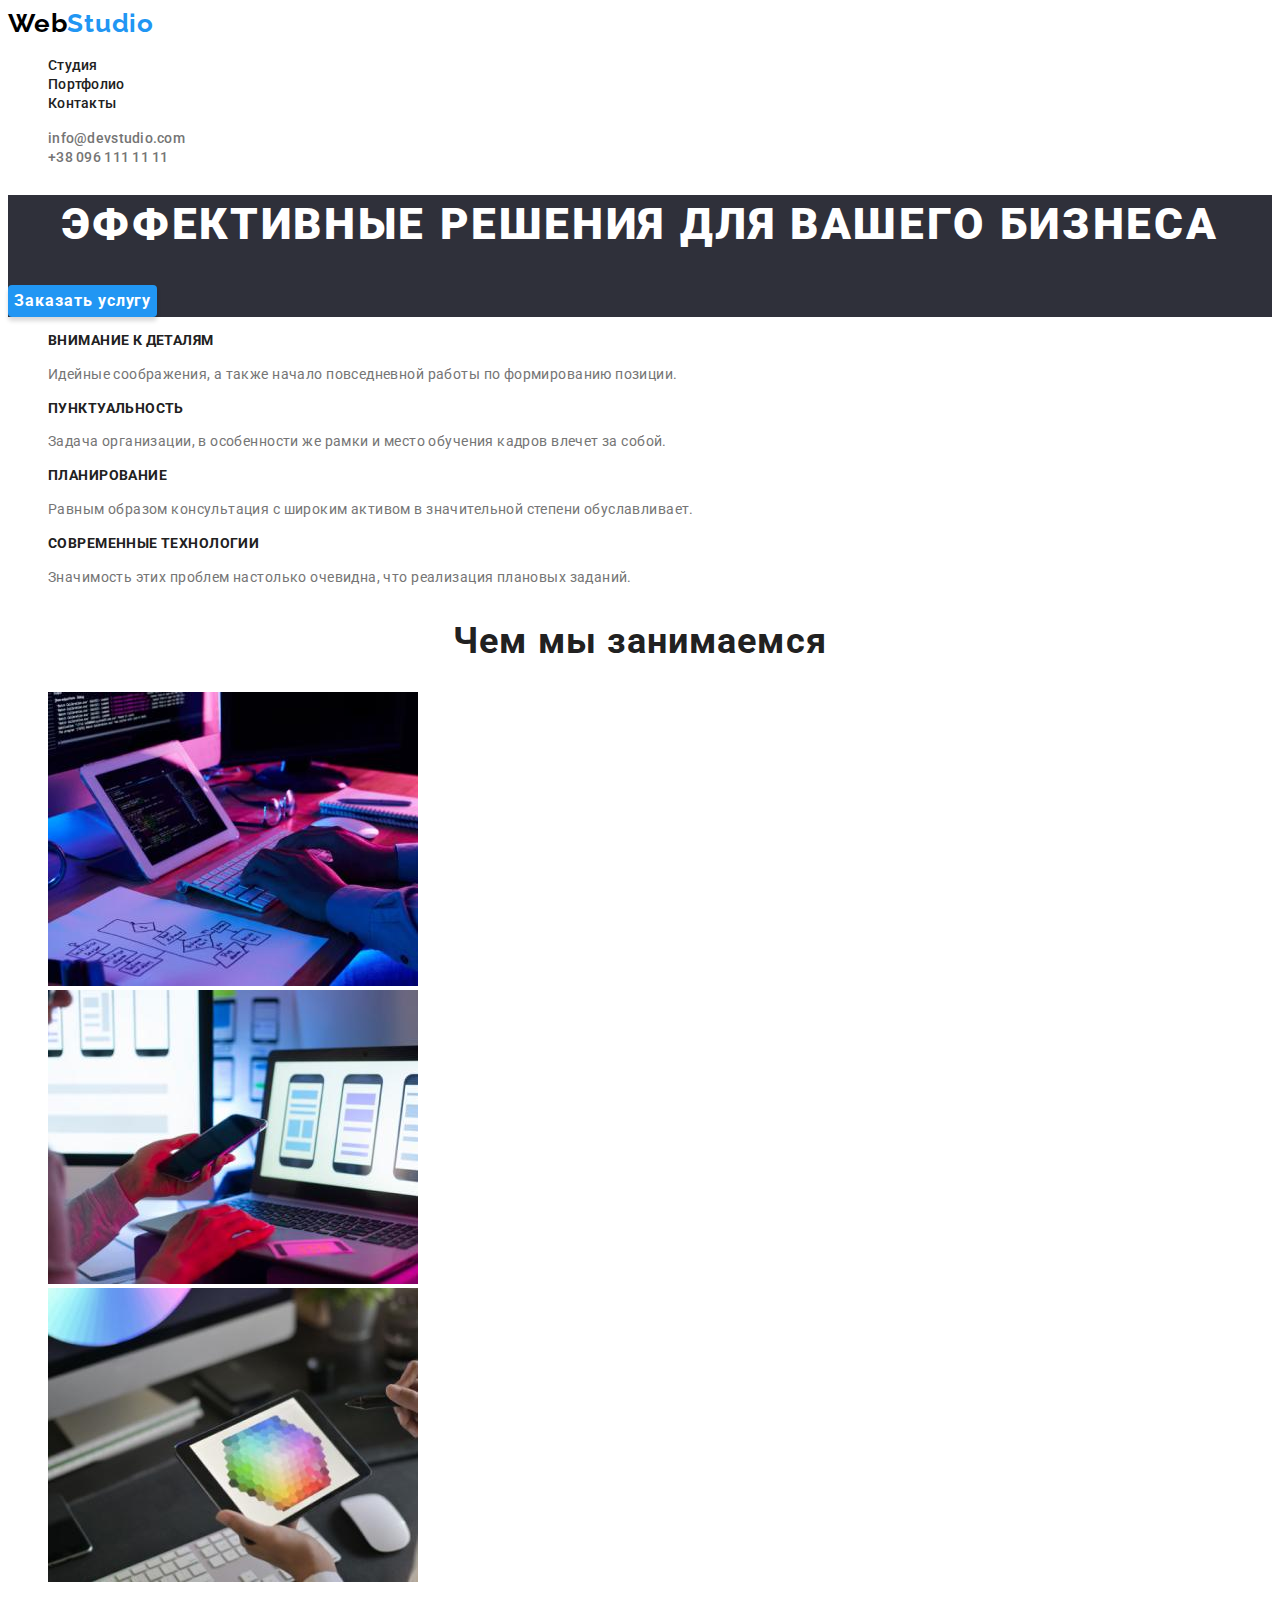
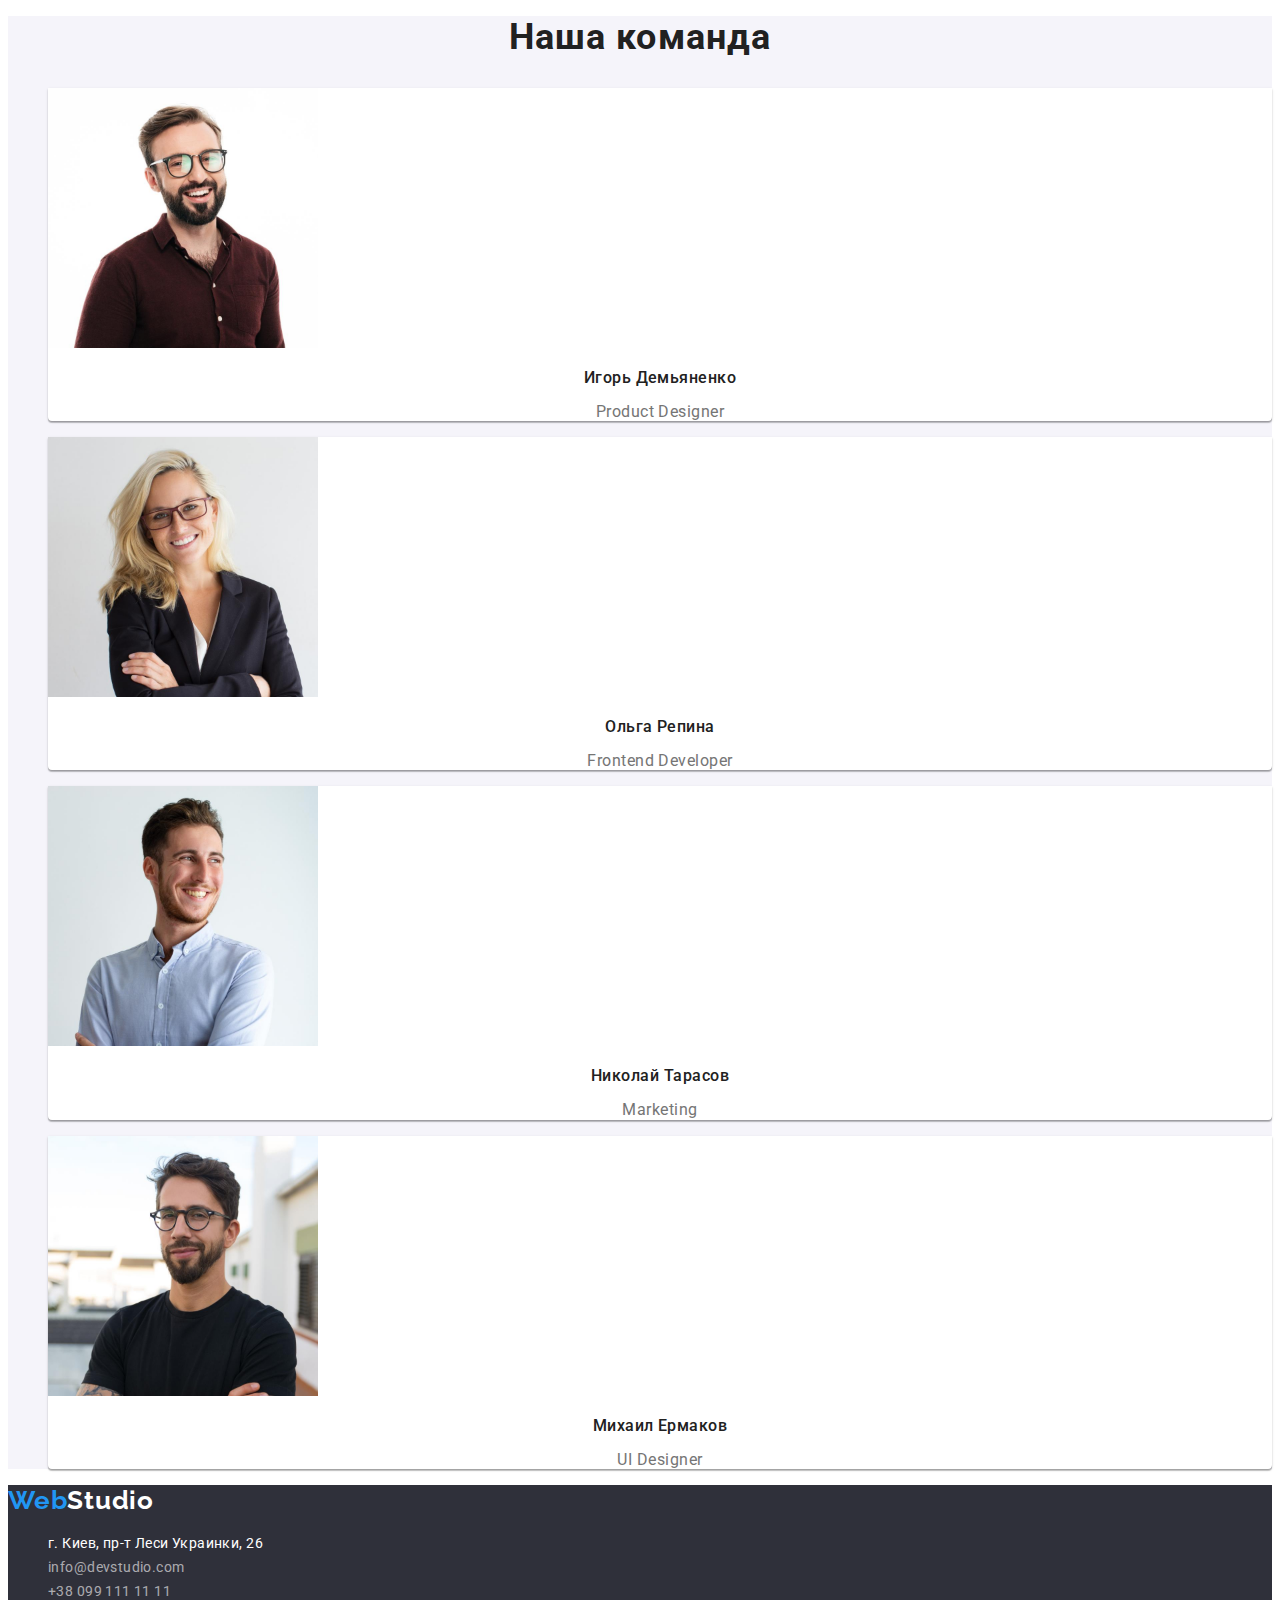
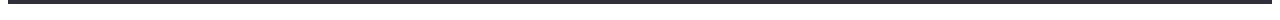
==== index.html @ a8adcfef "added html file" ====
<!DOCTYPE html>
<html lang="en">

<head>
  <meta charset="UTF-8" />
  <meta http-equiv="X-UA-Compatible" content="IE=edge" />
  <meta name="viewport" content="width=device-width, initial-scale=1.0" />
  <title>WebStudio</title>
  <link rel="preconnect" href="https://fonts.googleapis.com">
  <link rel="preconnect" href="https://fonts.gstatic.com" crossorigin>
  <link href="https://fonts.googleapis.com/css2?family=Raleway:wght@700&family=Roboto:wght@400;500;700;900&display=swap"
    rel="stylesheet">
  <link rel="stylesheet" href="./css/styles.css">
</head>

<body>
  <header class="header">
    <div class="container">
      <nav class="header-nav">
        <a class="header-logo link" href="#">Web<span>Studio</span></a>
        <ul class="header-list list">
          <li class="header-item">
            <a href="#" class="header-link link">Студия</a>
          </li>
          <li class="header-item">
            <a href="#" class="header-link link">Портфолио</a>
          </li>
          <li class="header-item">
            <a href="#" class="header-link link">Контакты</a>
          </li>
        </ul>
      </nav>
      <ul class="header-datas list">
        <li>
          <a class="header-data link" href="mailto:info@devstudio.com">info@devstudio.com</a>
        </li>
        <li>
          <a class="header-data link" href="tel:+380961111111">+38 096 111 11 11</a>
        </li>
      </ul>
    </div>
  </header>
  <main>
    <section class="wrapper">
      <h1 class="wrapper-title">Эффективные решения для вашего бизнеса</h1>
      <button type="button" class="wrapper-btn">Заказать услугу</button>
    </section>
    <section class="about">
      <div class="container">
        <h2 class="visually-hidden">Наши преимущество</h2>
        <ul class="about-list list">
          <li class="about-item">
            <h3 class="about-subtitle">Внимание к деталям</h3>
            <p class="about-subtext">
              Идейные соображения, а также начало повседневной работы по
              формированию позиции.
            </p>
          </li>
          <li class="about-item">
            <h3 class="about-subtitle">Пунктуальность</h3>
            <p class="about-subtext">
              Задача организации, в особенности же рамки и место обучения
              кадров влечет за собой.
            </p>
          </li>
          <li class="about-item">
            <h3 class="about-subtitle">Планирование</h3>
            <p class="about-subtext">
              Равным образом консультация с широким активом в значительной
              степени обуславливает.
            </p>
          </li>
          <li class="about-item">
            <h3 class="about-subtitle">Современные технологии</h3>
            <p class="about-subtext">
              Значимость этих проблем настолько очевидна, что реализация
              плановых заданий.
            </p>
          </li>
        </ul>
      </div>
    </section>
    <section class="business">
      <div class="container">
        <h2 class="business-title">Чем мы занимаемся</h2>
        <ul class="business-list list">
          <li class="business-item">
            <img src="./images/box-1.jpg" alt="code" width="370" height="294" />
          </li>
          <li class="business-item">
            <img src="./images/box-2.jpg" alt="mobile design" width="370" height="294" />
          </li>
          <li class="business-item">
            <img src="./images/box-3.jpg" alt="art" width="370" height="294" />
          </li>
        </ul>
      </div>
    </section>
    <section class="team">
      <div class="container">
        <h2 class="team-title">Наша команда</h2>
        <ul class="team-list list">
          <li class="team-item">
            <img src="./images/img.jpg" alt="Photo Designer" width="270" height="260" />
            <h3 class="team-name">Игорь Демьяненко</h3>
            <p class="team-job">Product Designer</p>
          </li>
          <li class="team-item">
            <img src="./images/img-1.jpg" alt="Photo Frontend" width="270" height="260" />
            <h3 class="team-name">Ольга Репина</h3>
            <p class="team-job">Frontend Developer</p>
          </li>
          <li class="team-item">
            <img src="./images/img-2.jpg" alt="Photo Designer" width="270" height="260" />
            <h3 class="team-name">Николай Тарасов</h3>
            <p class="team-job">Marketing</p>
          </li>
          <li class="team-item">
            <img src="./images/img-3.jpg" alt="Photo Designer" width="270" height="260" />
            <h3 class="team-name">Михаил Ермаков</h3>
            <p class="team-job">UI Designer</p>
          </li>
        </ul>
      </div>
    </section>
  </main>
  <footer class="footer">
    <div class="container">
      <a href="#" class="footer-logo link"><span>Web</span>Studio</a>
      <address class="footer-address">
        <ul class="footer-list list">
          <li class="footer-item">
            <a class="footer-link link" href="https://goo.gl/maps/tyRtck3SXWjBfKJK6" target="_blank"
              rel="noopener noreferrer">г. Киев, пр-т Леси Украинки, 26</a>
          </li>
          <li class="footer-dates">
            <a href="mailto:info@devstudio.com" class="footer-date link">info@devstudio.com</a>
          </li>
          <li class="footer-date">
            <a href="tel:+380961111111" class="footer-date link">+38 099 111 11 11</a>
          </li>
        </ul>
      </address>
    </div>
  </footer>
</body>

</html>
---- css/styles.css ----
:root {
    --main-color-site: #212121;
    --main-title-color: #FFFFFF;
    --second-title-color: #212121;
    --third-title-color: #212121;
    --first-text-color: #757575;
    --location-text-color: #FFFFFF;
    --header-text-color: #212121;
    --logo-text-color: #000000;
    --logo-footer-color: #FFFFFF;
    --header-hover-color: #2196F3;
    --header-data-color: #757575;
    --footer-data-color: rgba(255, 255, 255, 0.6);
    --button-text-color: #FFFFFF;
    --button-background-color: #2196F3;
    --background-dask-color: #2F303A;
    --background-footer-color: #2F303A;
}
body {
    font-family: 'Roboto';
    color: var(--main-color-site);
}

.list {
    list-style: none;
}
.link {
    text-decoration: none;
}
.visually-hidden {
    position: absolute;
    white-space: nowrap;
    width: 1px;
    height: 1px;
    overflow: hidden;
    border: 0;
    padding: 0;
    clip: rect(0 0 0 0);
    clip-path: inset(50%);
    margin: -1px;
}
/* --------------- HEADER --------------- */
.header-logo {
    font-family: Raleway;
    font-weight: 700;
    font-size: 26px;
    line-height: 1.19;
    letter-spacing: 0.03em;
    color: var(--logo-text-color);
}
.header-logo span {
    color: var(--header-hover-color);
}
.header-link {
    font-weight: 500;
    font-size: 14px;
    line-height: 1.14;
    letter-spacing: 0.02em;
    color: var(--header-text-color);
}
.header-link:hover,
.header-link:focus {
    color: var(--header-hover-color);
}
.header-data {
    font-weight: 500;
    font-size: 14px;
    line-height: 1.14;
    letter-spacing: 0.02em;
    color: var(--header-data-color);
}
.header-data:hover,
.header-data:focus {
    color: #2196F3;
}

/* --------------- Wrapper --------------- */
.wrapper {
    background-color: var(--background-dask-color);
}
.wrapper-title {
    font-weight: 900;
    font-size: 44px;
    line-height: 1.36;
    text-align: center;
    letter-spacing: 0.06em;
    text-transform: uppercase;
    color: var(--main-title-color);
}
.wrapper-btn {
    font-family: Roboto;
    font-weight: 700;
    font-size: 16px;
    line-height: 1.87;
    display: flex;
    align-items: center;
    text-align: center;
    letter-spacing: 0.06em;
    color: var(--button-text-color);

    border: none;
    background-color: var(--button-background-color);
    box-shadow: 0px 4px 4px rgba(0, 0, 0, 0.15);
    border-radius: 4px; 

    cursor: pointer;
}

/* --------------- About --------------- */
.about-title {
    font-weight: 700;
    font-size: 36px;
    line-height: 1.17;
    text-align: center;
    letter-spacing: 0.03em;
    color: var(--second-title-color);
}
.about-subtitle {
    font-weight: 700;
    font-size: 14px;
    line-height: 1.14;
    letter-spacing: 0.03em;
    text-transform: uppercase;
    color: var(--third-title-color);

}
.about-subtext {
    font-size: 14px;
    line-height: 1.71;
    letter-spacing: 0.03em;
    color: var(--first-text-color);
}

/* --------------- Business --------------- */
.business-title {
    font-weight: 700;
    font-size: 36px;
    line-height: 1.17;
    text-align: center;
    letter-spacing: 0.03em;
    color: var(--second-title-color);
}

/* --------------- Team --------------- */
.team-title {
    font-weight: 700;
    font-size: 36px;
    line-height: 1.17;
    text-align: center;
    letter-spacing: 0.03em;
    color: var(--second-title-color);
}
.team {
    background-color: #F5F4FA;
}

.team-item {
    background-color: #FFFFFF;
    box-shadow: 0px 1px 3px rgba(0, 0, 0, 0.12), 0px 1px 1px rgba(0, 0, 0, 0.14), 0px 2px 1px rgba(0, 0, 0, 0.2);
    border-radius: 0px 0px 4px 4px;

}
.team-name {
    font-weight: 500;
    font-size: 16px;
    line-height: 1.19;
    text-align: center;
    letter-spacing: 0.03em;
    color: var(--third-title-color);
}
.team-job {
    font-size: 16px;
    line-height: 1.14; 
    text-align: center;
    letter-spacing: 0.03em;
    color: var(--first-text-color);
}

/* --------------- FOTTER --------------- */
.footer {
    background-color: var(--background-footer-color);
}
.footer-logo {
    font-family: Raleway;
    font-weight: 700;
    font-size: 26px;
    line-height: 1.19;
    letter-spacing: 0.03em;
    color: var(--logo-footer-color);
}
.footer-logo span {
    color: var(--header-hover-color);
}
.footer-list {
    font-style: normal;
}
.footer-link {
    font-size: 14px;
    line-height: 1.71;
    letter-spacing: 0.03em;
    color: var(--location-text-color);
}
.footer-date {
    font-size: 14px;
    line-height: 1.71;
    letter-spacing: 0.03em;
    color: var(--footer-data-color);
}
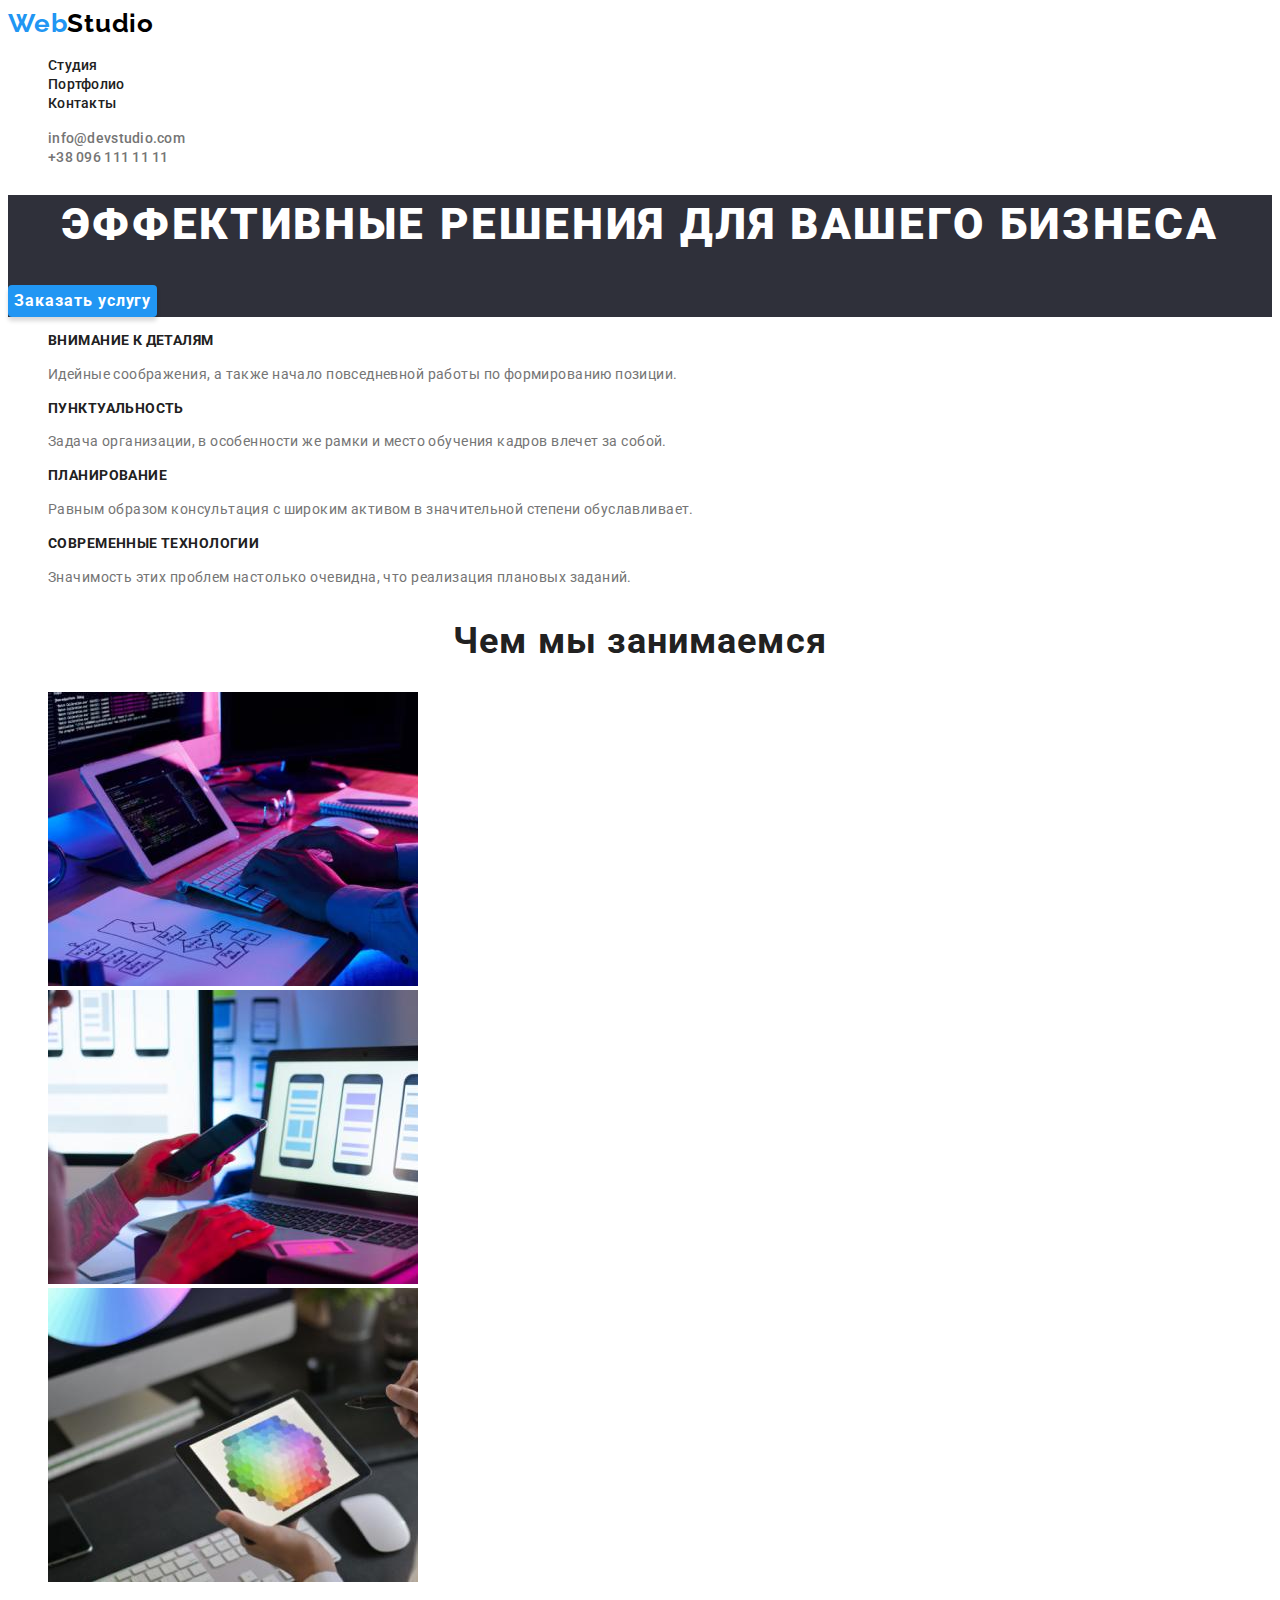
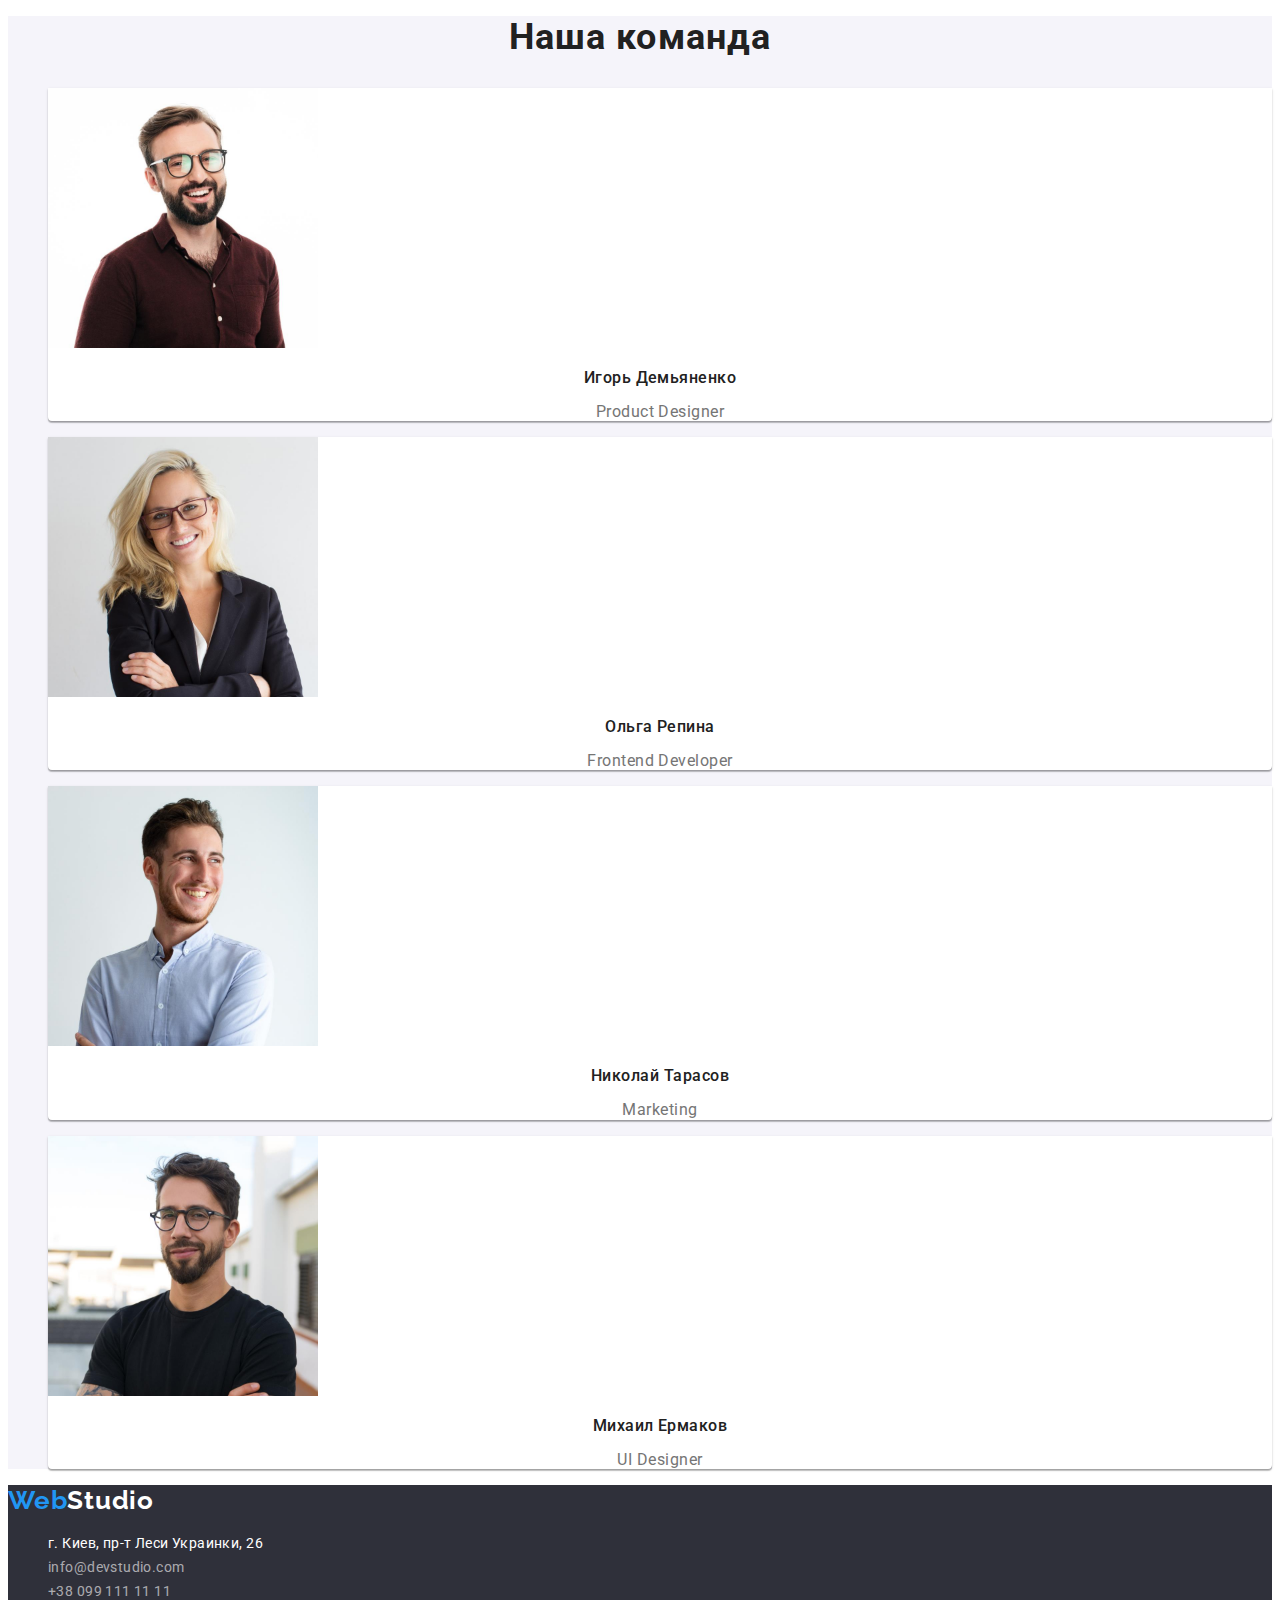
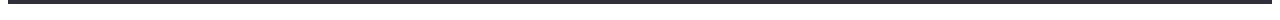
==== commit 5224ee15: "added file" ====
--- a/index.html
+++ b/index.html
@@ -23,7 +23,7 @@
             <a href="#" class="header-link link">Студия</a>
           </li>
           <li class="header-item">
-            <a href="#" class="header-link link">Портфолио</a>
+            <a href="http://127.0.0.1:5500/portfolio.html" class="header-link link">Портфолио</a>
           </li>
           <li class="header-item">
             <a href="#" class="header-link link">Контакты</a>
--- a/css/styles.css
+++ b/css/styles.css
@@ -1,26 +1,16 @@
 :root {
-    --main-color-site: #212121;
-    --main-title-color: #FFFFFF;
-    --second-title-color: #212121;
-    --third-title-color: #212121;
-    --first-text-color: #757575;
-    --location-text-color: #FFFFFF;
-    --header-text-color: #212121;
-    --logo-text-color: #000000;
-    --logo-footer-color: #FFFFFF;
-    --header-hover-color: #2196F3;
-    --header-data-color: #757575;
-    --footer-data-color: rgba(255, 255, 255, 0.6);
-    --button-text-color: #FFFFFF;
-    --button-background-color: #2196F3;
-    --background-dask-color: #2F303A;
-    --background-footer-color: #2F303A;
+    --clr-white: #FFFFFF;
+    --clr-grey: #212121;
+    --clr-grey-1:#2F303A;
+    --clr-grey-2: #757575;
+    --clr-grey-3:rgba(255, 255, 255, 0.6);
+    --clr-black: #000000;
+    --clr-hover: #2196F3;
 }
 body {
     font-family: 'Roboto';
-    color: var(--main-color-site);
-}
-
+    color: var(--clr-grey);
+}
 .list {
     list-style: none;
 }
@@ -46,28 +36,31 @@
     font-size: 26px;
     line-height: 1.19;
     letter-spacing: 0.03em;
-    color: var(--logo-text-color);
+    color: var(--clr-hover);
 }
 .header-logo span {
-    color: var(--header-hover-color);
+    color: var(--clr-black);
 }
 .header-link {
     font-weight: 500;
     font-size: 14px;
     line-height: 1.14;
     letter-spacing: 0.02em;
-    color: var(--header-text-color);
+    color: var(--clr-grey);
+}
+.active > .header-link {
+    color: var(--clr-hover);
 }
 .header-link:hover,
 .header-link:focus {
-    color: var(--header-hover-color);
+    color: var(--clr-hover);
 }
 .header-data {
     font-weight: 500;
     font-size: 14px;
     line-height: 1.14;
     letter-spacing: 0.02em;
-    color: var(--header-data-color);
+    color: var(--clr-grey-2);
 }
 .header-data:hover,
 .header-data:focus {
@@ -76,7 +69,7 @@
 
 /* --------------- Wrapper --------------- */
 .wrapper {
-    background-color: var(--background-dask-color);
+    background-color: var(--clr-grey-1);
 }
 .wrapper-title {
     font-weight: 900;
@@ -85,7 +78,7 @@
     text-align: center;
     letter-spacing: 0.06em;
     text-transform: uppercase;
-    color: var(--main-title-color);
+    color: var(--clr-white);
 }
 .wrapper-btn {
     font-family: Roboto;
@@ -96,10 +89,10 @@
     align-items: center;
     text-align: center;
     letter-spacing: 0.06em;
-    color: var(--button-text-color);
+    color: var(--clr-white);
 
     border: none;
-    background-color: var(--button-background-color);
+    background-color: var(--clr-hover);
     box-shadow: 0px 4px 4px rgba(0, 0, 0, 0.15);
     border-radius: 4px; 
 
@@ -113,7 +106,7 @@
     line-height: 1.17;
     text-align: center;
     letter-spacing: 0.03em;
-    color: var(--second-title-color);
+    color: var(--clr-grey);
 }
 .about-subtitle {
     font-weight: 700;
@@ -121,14 +114,14 @@
     line-height: 1.14;
     letter-spacing: 0.03em;
     text-transform: uppercase;
-    color: var(--third-title-color);
+    color: var(--clr-grey);
 
 }
 .about-subtext {
     font-size: 14px;
     line-height: 1.71;
     letter-spacing: 0.03em;
-    color: var(--first-text-color);
+    color: var(--clr-grey-2);
 }
 
 /* --------------- Business --------------- */
@@ -138,7 +131,7 @@
     line-height: 1.17;
     text-align: center;
     letter-spacing: 0.03em;
-    color: var(--second-title-color);
+    color: var(--clr-grey);
 }
 
 /* --------------- Team --------------- */
@@ -148,14 +141,14 @@
     line-height: 1.17;
     text-align: center;
     letter-spacing: 0.03em;
-    color: var(--second-title-color);
+    color: var(--clr-grey);
 }
 .team {
     background-color: #F5F4FA;
 }
 
 .team-item {
-    background-color: #FFFFFF;
+    background-color: var(--clr-white);
     box-shadow: 0px 1px 3px rgba(0, 0, 0, 0.12), 0px 1px 1px rgba(0, 0, 0, 0.14), 0px 2px 1px rgba(0, 0, 0, 0.2);
     border-radius: 0px 0px 4px 4px;
 
@@ -166,19 +159,19 @@
     line-height: 1.19;
     text-align: center;
     letter-spacing: 0.03em;
-    color: var(--third-title-color);
+    color: var(--clr-grey);
 }
 .team-job {
     font-size: 16px;
     line-height: 1.14; 
     text-align: center;
     letter-spacing: 0.03em;
-    color: var(--first-text-color);
+    color: var(--clr-grey-2);
 }
 
 /* --------------- FOTTER --------------- */
 .footer {
-    background-color: var(--background-footer-color);
+    background-color: var(--clr-grey-1);
 }
 .footer-logo {
     font-family: Raleway;
@@ -186,10 +179,10 @@
     font-size: 26px;
     line-height: 1.19;
     letter-spacing: 0.03em;
-    color: var(--logo-footer-color);
+    color: var(--clr-white);
 }
 .footer-logo span {
-    color: var(--header-hover-color);
+    color: var(--clr-hover);
 }
 .footer-list {
     font-style: normal;
@@ -198,11 +191,55 @@
     font-size: 14px;
     line-height: 1.71;
     letter-spacing: 0.03em;
-    color: var(--location-text-color);
+    color: var(--clr-white);
 }
 .footer-date {
     font-size: 14px;
     line-height: 1.71;
     letter-spacing: 0.03em;
-    color: var(--footer-data-color);
-}+    color: var(--clr-grey-3);
+}
+
+/* --------------- Categories --------------- */
+
+.categorie-item {
+    margin-bottom: 6px;
+}
+.categorie-link {
+    background: #F5F4FA;
+    border-radius: 4px;
+
+    font-weight: 500;
+    font-size: 16px;
+    line-height: 1.62;
+    text-align: center;
+    letter-spacing: 0.03em;
+    color: var(--clr-grey);
+    padding: 6px 22px;
+}
+.categorie-link:hover,
+.categorie-link:focus{
+    background: var(--clr-hover);
+    box-shadow: 0px 3px 1px rgba(0, 0, 0, 0.1), 0px 1px 2px rgba(0, 0, 0, 0.08), 0px 2px 2px rgba(0, 0, 0, 0.12);
+    border-radius: 4px;
+    color: var(--clr-white);
+}
+
+/* --------------- Collection --------------- */
+.collection-item {
+    background: var(--clr-white);
+    border: 1px solid #EEEEEE;
+}
+.collection-name {
+    font-weight: 700;
+    font-size: 18px;
+    line-height: 2;
+    letter-spacing: 0.06em;
+    color: var(--clr-grey);
+}
+.collection-meaning {
+    font-size: 16px;
+    line-height: 1.87;
+    letter-spacing: 0.03em;
+    color: var(--clr-grey-2);
+}
